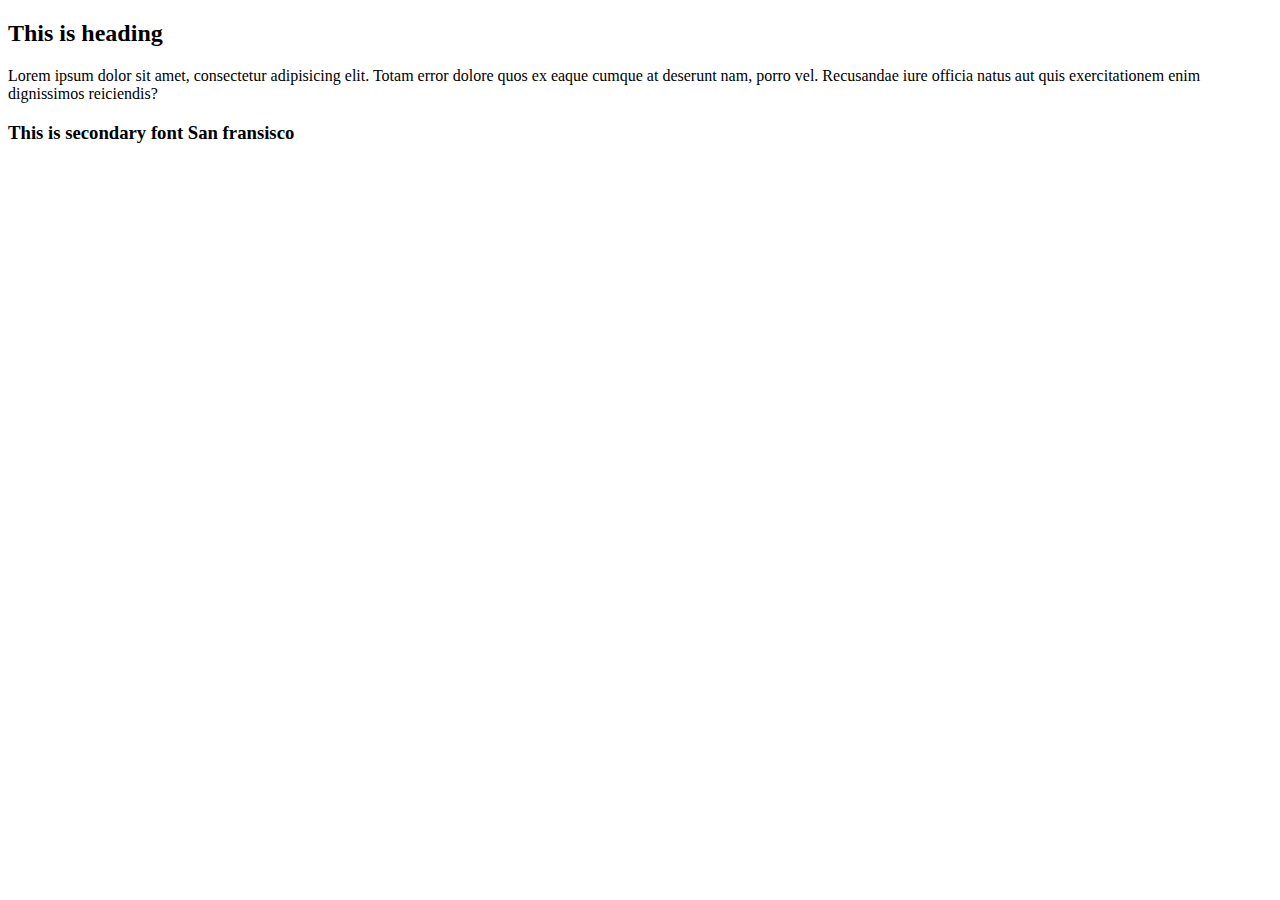
==== index.html @ b9036c23 "basic setup sass" ====
<!DOCTYPE html>
<html lang="en">
<head>
  <meta charset="UTF-8">
  <meta name="viewport" content="width=device-width, initial-scale=1.0">
  <title>Document</title>
  <link rel="stylesheet" href="assets/css/style.css">
</head>
<body>
  

     <h2> This is heading </h2>
     <p>Lorem ipsum dolor sit amet, consectetur adipisicing elit. Totam error dolore quos ex eaque cumque at deserunt nam, porro vel. Recusandae iure officia natus aut quis exercitationem enim dignissimos reiciendis?</p>

     <h3> This is secondary font San fransisco </h3>

</body>
</html>
---- assets/css/style.css ----
@import url("https://fonts.googleapis.com/css2?family=Nunito:ital,wght@0,200..1000;1,200..1000&family=Poppins:ital,wght@0,100;0,200;0,300;0,400;0,500;0,600;0,700;0,800;0,900;1,100;1,200;1,300;1,400;1,500;1,600;1,700;1,800;1,900&display=swap");
@font-face {
  font-family: "Sans Fransisco";
  src: url("../../fonts/SansFransisco-SemiBold.woff2") format("woff2"), url("../../fonts/SansFransisco-SemiBold.woff") format("woff"), url("../../fonts/SansFransisco-SemiBold.ttf") format("truetype");
  font-weight: normal;
  font-style: normal;
  font-display: swap;
}
@font-face {
  font-family: "Sans Fransisco";
  src: url("../../fonts/SansFransisco-SemiBold.woff2") format("woff2"), url("../../fonts/SansFransisco-SemiBold.woff") format("woff"), url("../../fonts/SansFransisco-SemiBold.ttf") format("truetype");
  font-weight: 600;
  font-style: normal;
  font-display: swap;
}
@font-face {
  font-family: "Calibri";
  src: url("../../fonts/calibri/Calibri-Bold.woff") format("woff"), url("../../fonts/calibri/Calibri-Bold.ttf") format("tff");
  font-weight: bold;
  font-style: normal;
  font-display: swap;
}
:root {
  --heading-font: "Poppins", sans-serif;
  --text-font: "Nunito", sans-serif;
  --secondary-font: "Fransisco";
  --custom-font: "Calibri";
  --primary-color: red;
  --secondary-color: green;
  --heading-color: #333;
  --text-color: #393939;
  --background-color: #fff;
  --box-shadow: 0px 12px 16px rgba(0, 0, 0, 0.04);
}
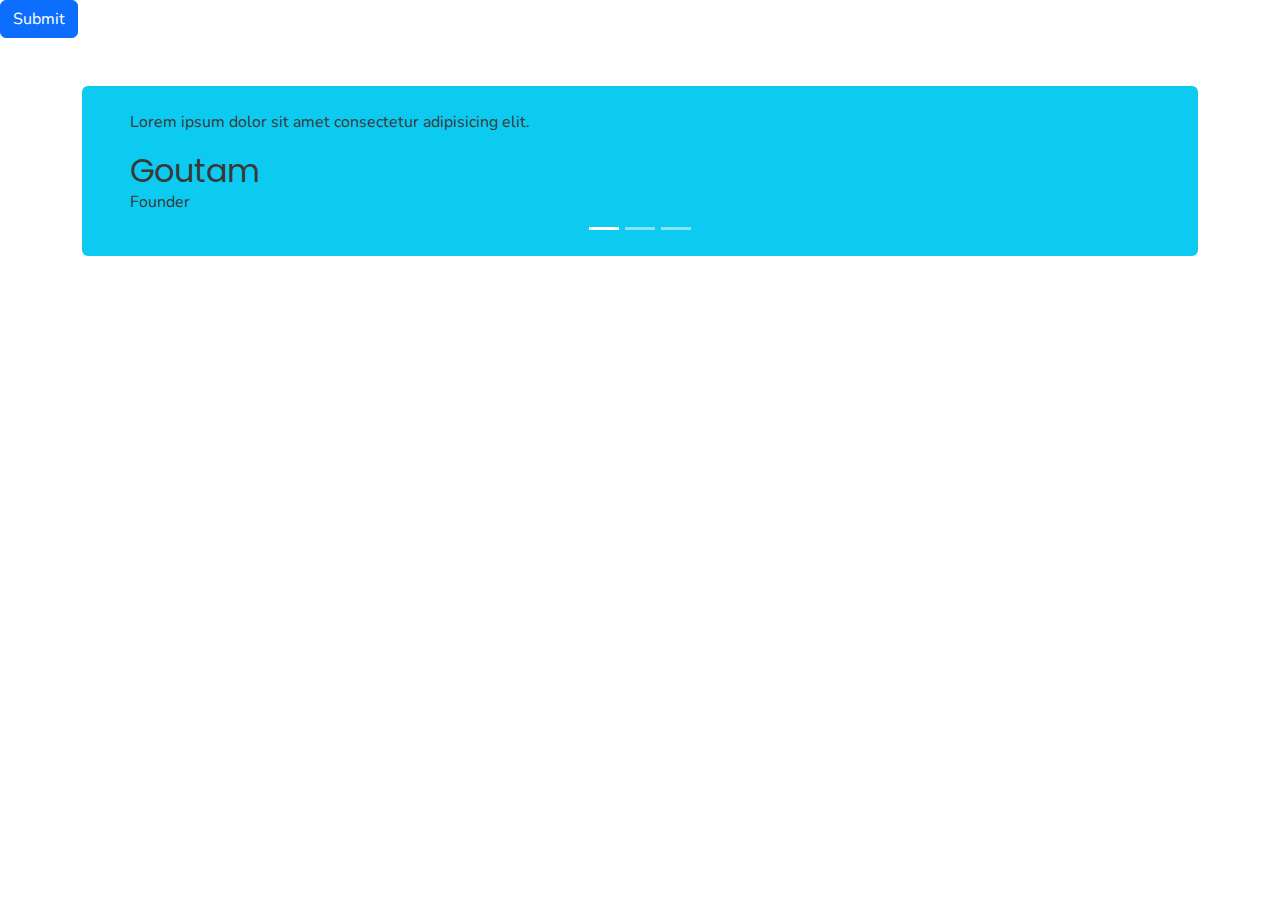
==== commit 7dbeaf77: "bootstrap and js file added" ====
--- a/index.html
+++ b/index.html
@@ -4,15 +4,91 @@
   <meta charset="UTF-8">
   <meta name="viewport" content="width=device-width, initial-scale=1.0">
   <title>Document</title>
+  <!-- Bootstrap css -->
+   <link rel="stylesheet" href="assets/css/bootstrap.css"> 
+
+  <!-- Custom css file -->
   <link rel="stylesheet" href="assets/css/style.css">
+
+
+
 </head>
 <body>
   
+     <button id="clickalert" class="btn btn-primary"> Submit </button>
+       
+  <div class="slider py-5">
+    <div class="container">
+      <div class="row">
+        <div class="col-md-12">
+          <div id="carouselExampleIndicators" class="carousel slide">
+            <div class="carousel-indicators">
+              <button type="button" data-bs-target="#carouselExampleIndicators" data-bs-slide-to="0" class="active" aria-current="true" aria-label="Slide 1"></button>
+              <button type="button" data-bs-target="#carouselExampleIndicators" data-bs-slide-to="1" aria-label="Slide 2"></button>
+              <button type="button" data-bs-target="#carouselExampleIndicators" data-bs-slide-to="2" aria-label="Slide 3"></button>
+            </div>
+            <div class="carousel-inner">
+              <div class="carousel-item active">
+                <div class="item-content bg-info rounded px-5 py-4">
+                  <div class="row align-items-center">
+                    <div class="col-md-7">
+                      <div class="slider-content">
+                          <p>Lorem ipsum dolor sit amet consectetur adipisicing elit.</p>
+                          <h2>Goutam</h2>
+                          <p>Founder</p>
+                      </div>
+                    </div>
+                    <div class="col-md-5">
+                      <img class="img-fluid" src="https://templates.envytheme.com/finix/default/assets/img/clients/man.png" alt="">
+                    </div>
+                  </div>
+                </div>
+              </div>
+              <div class="carousel-item">
+                <div class="item-content bg-danger rounded px-5 py-4">
+                  <div class="row align-items-center">
+                    <div class="col-md-7">
+                      <div class="slider-content">
+                          <p>Lorem ipsum dolor sit amet consectetur adipisicing elit.</p>
+                          <h2>Shanto</h2>
+                          <p>Founder</p>
+                      </div>
+                    </div>
+                    <div class="col-md-5">
+                      <img class="img-fluid" src="https://templates.envytheme.com/finix/default/assets/img/clients/man.png" alt="">
+                    </div>
+                  </div>
+                </div>
+              </div>
+              <div class="carousel-item">
+                <div class="item-content bg-success rounded px-5 py-4">
+                  <div class="row align-items-center">
+                    <div class="col-md-7">
+                      <div class="slider-content">
+                          <p>Lorem ipsum dolor sit amet consectetur adipisicing elit.</p>
+                          <h2>Durjay</h2>
+                          <p>Founder</p>
+                      </div>
+                    </div>
+                    <div class="col-md-5">
+                      <img class="img-fluid" src="https://templates.envytheme.com/finix/default/assets/img/clients/man.png" alt="">
+                    </div>
+                  </div>
+                </div>
+              </div>
+            </div>
+          </div>
+        </div>
+      </div>
+    </div>
+  </div>
 
-     <h2> This is heading </h2>
-     <p>Lorem ipsum dolor sit amet, consectetur adipisicing elit. Totam error dolore quos ex eaque cumque at deserunt nam, porro vel. Recusandae iure officia natus aut quis exercitationem enim dignissimos reiciendis?</p>
 
-     <h3> This is secondary font San fransisco </h3>
+  <script src="assets/js/bootstrap.min.js"></script> 
+  <script src="assets/js/script.js"></script>
+
+  <!-- <script src="https://cdn.jsdelivr.net/npm/bootstrap@5.3.3/dist/js/bootstrap.bundle.min.js" integrity="sha384-YvpcrYf0tY3lHB60NNkmXc5s9fDVZLESaAA55NDzOxhy9GkcIdslK1eN7N6jIeHz" crossorigin="anonymous"></script> -->
+
 
 </body>
 </html>--- a/assets/css/style.css
+++ b/assets/css/style.css
@@ -1,4 +1,74 @@
+/* Universal reset */
 @import url("https://fonts.googleapis.com/css2?family=Nunito:ital,wght@0,200..1000;1,200..1000&family=Poppins:ital,wght@0,100;0,200;0,300;0,400;0,500;0,600;0,700;0,800;0,900;1,100;1,200;1,300;1,400;1,500;1,600;1,700;1,800;1,900&display=swap");
+* {
+  margin: 0;
+  padding: 0;
+  -webkit-box-sizing: border-box;
+          box-sizing: border-box;
+}
+
+/* General body styling */
+body {
+  font-family: var(--text-font, sans-serif);
+  overflow-x: hidden;
+  scroll-behavior: smooth;
+  line-height: 1.6;
+  color: var(--text-color);
+  background-color: var(--background-color);
+}
+
+/* Lists */
+ul, ol {
+  list-style: none;
+  margin: 0;
+  padding: 0;
+}
+
+/* Headings */
+h1, h2, h3, h4, h5, h6 {
+  font-weight: inherit;
+  margin: 0;
+}
+
+/* Inputs and buttons */
+input, textarea, button {
+  outline: none;
+  font-family: inherit;
+  font-size: inherit;
+  color: inherit;
+  border: none;
+  background: none;
+}
+
+textarea {
+  resize: none;
+}
+
+/* Links */
+a {
+  text-decoration: none;
+  cursor: pointer;
+}
+
+/* Images */
+img {
+  max-width: 100%;
+  height: auto;
+  display: block;
+}
+
+/* Inline elements like spans */
+span {
+  display: inline-block;
+}
+
+/* Optional hover effects */
+a:hover, button:hover {
+  opacity: 0.8;
+  -webkit-transition: opacity 0.3s ease-in-out;
+  transition: opacity 0.3s ease-in-out;
+}
+
 @font-face {
   font-family: "Sans Fransisco";
   src: url("../../fonts/SansFransisco-SemiBold.woff2") format("woff2"), url("../../fonts/SansFransisco-SemiBold.woff") format("woff"), url("../../fonts/SansFransisco-SemiBold.ttf") format("truetype");
@@ -31,4 +101,10 @@
   --text-color: #393939;
   --background-color: #fff;
   --box-shadow: 0px 12px 16px rgba(0, 0, 0, 0.04);
+}
+
+/* Headings */
+h1, h2, h3, h4, h5, h6 {
+  font-family: var(--heading-font);
+  line-height: 1.2;
 }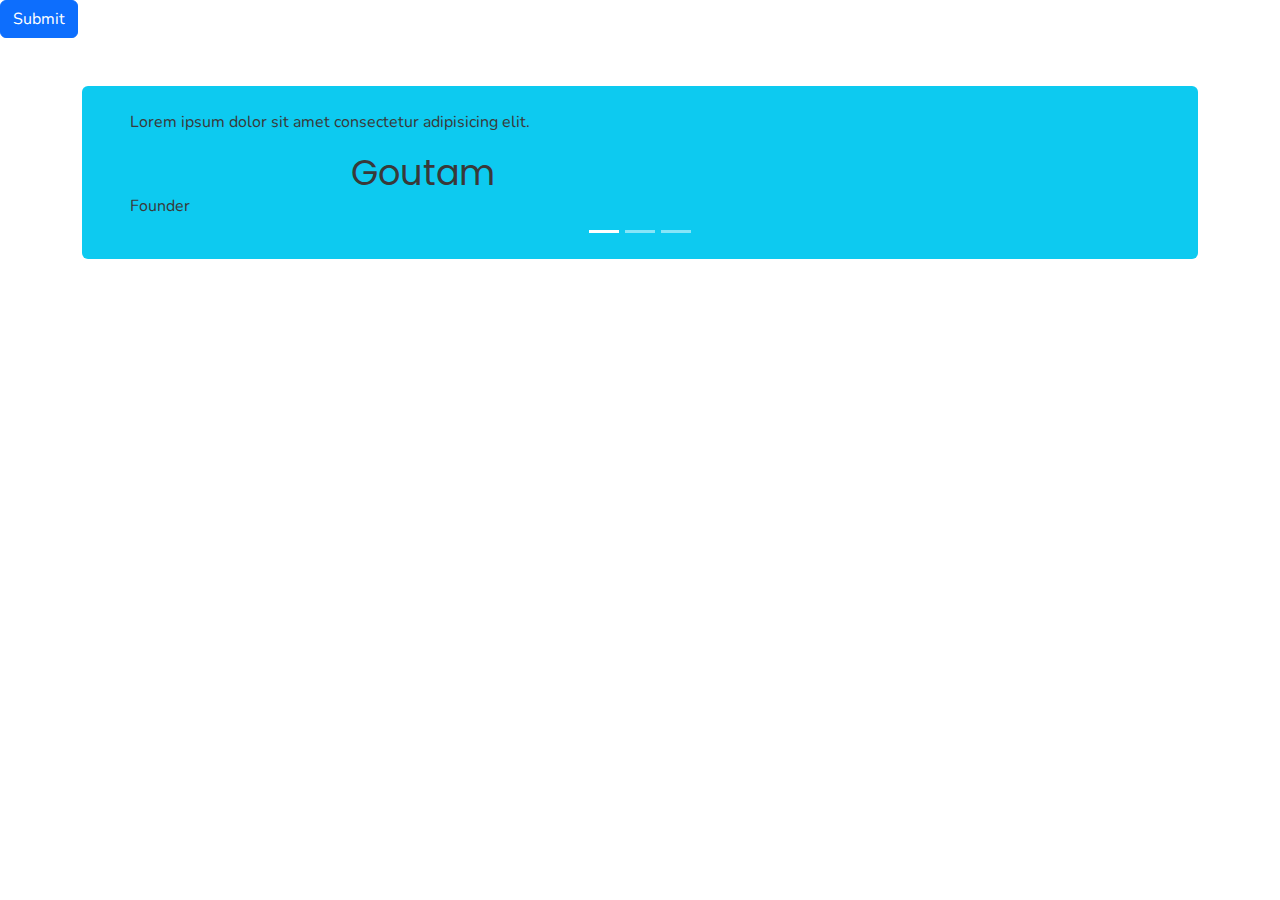
==== commit 2fa6b30c: "sass file-updated" ====
--- a/index.html
+++ b/index.html
@@ -3,75 +3,76 @@
 <head>
   <meta charset="UTF-8">
   <meta name="viewport" content="width=device-width, initial-scale=1.0">
-  <title>Document</title>
+  <title> Home </title>
+  <!-- Favicon -->
+  <link rel="icon" type="image/png" href="assets/images/favicon.png">
   <!-- Bootstrap css -->
-   <link rel="stylesheet" href="assets/css/bootstrap.css"> 
-
+  <link rel="stylesheet" href="assets/css/bootstrap.css"> 
   <!-- Custom css file -->
   <link rel="stylesheet" href="assets/css/style.css">
-
-
 
 </head>
 <body>
   
      <button id="clickalert" class="btn btn-primary"> Submit </button>
        
-  <div class="slider py-5">
-    <div class="container">
-      <div class="row">
-        <div class="col-md-12">
-          <div id="carouselExampleIndicators" class="carousel slide">
-            <div class="carousel-indicators">
-              <button type="button" data-bs-target="#carouselExampleIndicators" data-bs-slide-to="0" class="active" aria-current="true" aria-label="Slide 1"></button>
-              <button type="button" data-bs-target="#carouselExampleIndicators" data-bs-slide-to="1" aria-label="Slide 2"></button>
-              <button type="button" data-bs-target="#carouselExampleIndicators" data-bs-slide-to="2" aria-label="Slide 3"></button>
-            </div>
-            <div class="carousel-inner">
-              <div class="carousel-item active">
-                <div class="item-content bg-info rounded px-5 py-4">
-                  <div class="row align-items-center">
-                    <div class="col-md-7">
-                      <div class="slider-content">
-                          <p>Lorem ipsum dolor sit amet consectetur adipisicing elit.</p>
-                          <h2>Goutam</h2>
-                          <p>Founder</p>
+      <div class="slider py-5">
+        <div class="container">
+          <div class="row">
+            <div class="col-md-12">
+              <div id="carouselExampleIndicators" class="carousel slide">
+                <div class="carousel-indicators">
+                  <button type="button" data-bs-target="#carouselExampleIndicators" data-bs-slide-to="0" class="active" aria-current="true" aria-label="Slide 1"></button>
+                  <button type="button" data-bs-target="#carouselExampleIndicators" data-bs-slide-to="1" aria-label="Slide 2"></button>
+                  <button type="button" data-bs-target="#carouselExampleIndicators" data-bs-slide-to="2" aria-label="Slide 3"></button>
+                </div>
+                <div class="carousel-inner">
+                  <div class="carousel-item active">
+                    <div class="item-content bg-info rounded px-5 py-4">
+                      <div class="row align-items-center">
+                        <div class="col-md-7">
+                          <div class="slider-content">
+                              <p>Lorem ipsum dolor sit amet consectetur adipisicing elit.</p>
+                              <h2>Goutam</h2>
+                              <p>Founder</p>
+                          </div>
+                        </div>
+                        <div class="col-md-5">
+                          <img class="img-fluid" src="https://templates.envytheme.com/finix/default/assets/img/clients/man.png" alt="">
+                        </div>
                       </div>
                     </div>
-                    <div class="col-md-5">
-                      <img class="img-fluid" src="https://templates.envytheme.com/finix/default/assets/img/clients/man.png" alt="">
+                  </div>
+                  <div class="carousel-item">
+                    <div class="item-content bg-danger rounded px-5 py-4">
+                      <div class="row align-items-center">
+                        <div class="col-md-7">
+                          <div class="slider-content">
+                              <p>Lorem ipsum dolor sit amet consectetur adipisicing elit.</p>
+                              <h2>Shanto</h2>
+                              <p>Founder</p>
+                          </div>
+                        </div>
+                        <div class="col-md-5">
+                          <img class="img-fluid" src="https://templates.envytheme.com/finix/default/assets/img/clients/man.png" alt="">
+                        </div>
+                      </div>
                     </div>
                   </div>
-                </div>
-              </div>
-              <div class="carousel-item">
-                <div class="item-content bg-danger rounded px-5 py-4">
-                  <div class="row align-items-center">
-                    <div class="col-md-7">
-                      <div class="slider-content">
-                          <p>Lorem ipsum dolor sit amet consectetur adipisicing elit.</p>
-                          <h2>Shanto</h2>
-                          <p>Founder</p>
+                  <div class="carousel-item">
+                    <div class="item-content bg-success rounded px-5 py-4">
+                      <div class="row align-items-center">
+                        <div class="col-md-7">
+                          <div class="slider-content">
+                              <p>Lorem ipsum dolor sit amet consectetur adipisicing elit.</p>
+                              <h2>Durjay</h2>
+                              <p>Founder</p>
+                          </div>
+                        </div>
+                        <div class="col-md-5">
+                          <img class="img-fluid" src="https://templates.envytheme.com/finix/default/assets/img/clients/man.png" alt="">
+                        </div>
                       </div>
-                    </div>
-                    <div class="col-md-5">
-                      <img class="img-fluid" src="https://templates.envytheme.com/finix/default/assets/img/clients/man.png" alt="">
-                    </div>
-                  </div>
-                </div>
-              </div>
-              <div class="carousel-item">
-                <div class="item-content bg-success rounded px-5 py-4">
-                  <div class="row align-items-center">
-                    <div class="col-md-7">
-                      <div class="slider-content">
-                          <p>Lorem ipsum dolor sit amet consectetur adipisicing elit.</p>
-                          <h2>Durjay</h2>
-                          <p>Founder</p>
-                      </div>
-                    </div>
-                    <div class="col-md-5">
-                      <img class="img-fluid" src="https://templates.envytheme.com/finix/default/assets/img/clients/man.png" alt="">
                     </div>
                   </div>
                 </div>
@@ -80,15 +81,12 @@
           </div>
         </div>
       </div>
-    </div>
-  </div>
 
 
+  <!--Esential Js Files-->
+  <script src="assets/js/jquery.min.js"></script>
   <script src="assets/js/bootstrap.min.js"></script> 
   <script src="assets/js/script.js"></script>
 
-  <!-- <script src="https://cdn.jsdelivr.net/npm/bootstrap@5.3.3/dist/js/bootstrap.bundle.min.js" integrity="sha384-YvpcrYf0tY3lHB60NNkmXc5s9fDVZLESaAA55NDzOxhy9GkcIdslK1eN7N6jIeHz" crossorigin="anonymous"></script> -->
-
-
 </body>
 </html>--- a/assets/css/style.css
+++ b/assets/css/style.css
@@ -1,3 +1,12 @@
+/*
+Theme Name: Web GeniusBD HTML Template
+Author: GeniusBD 
+Author URI: https://themeforest.net/user/GeniusBD/
+Tags: ecommerce, store, business html5 template
+Description: business HTML5 Template. 
+Version: 1.0.0
+*/
+/****************** base css **********************/
 /* Universal reset */
 @import url("https://fonts.googleapis.com/css2?family=Nunito:ital,wght@0,200..1000;1,200..1000&family=Poppins:ital,wght@0,100;0,200;0,300;0,400;0,500;0,600;0,700;0,800;0,900;1,100;1,200;1,300;1,400;1,500;1,600;1,700;1,800;1,900&display=swap");
 * {
@@ -101,10 +110,265 @@
   --text-color: #393939;
   --background-color: #fff;
   --box-shadow: 0px 12px 16px rgba(0, 0, 0, 0.04);
+  --transition-base: 0.3s;
 }
 
 /* Headings */
 h1, h2, h3, h4, h5, h6 {
   font-family: var(--heading-font);
   line-height: 1.2;
+}
+
+/* Heading 1 */
+.h1, h1 {
+  font-size: 50px;
+}
+@media (max-width: 991px) {
+  .h1, h1 {
+    font-size: 35px;
+  }
+}
+
+/* Heading 2 */
+.h2, h2 {
+  font-size: 35px;
+}
+@media (max-width: 991px) {
+  .h2, h2 {
+    font-size: 30px;
+  }
+}
+
+/* Heading 3 */
+.h3, h3 {
+  font-size: 32px;
+}
+@media (max-width: 991px) {
+  .h3, h3 {
+    font-size: 28px;
+  }
+}
+
+.g-30,
+.gx-30 {
+  --bs-gutter-x: 30px;
+}
+@media (max-width: 1199px) {
+  .g-30,
+  .gx-30 {
+    --bs-gutter-x: 24px;
+  }
+}
+
+.g-30,
+.gy-30 {
+  --bs-gutter-y: 30px;
+}
+@media (max-width: 1199px) {
+  .g-30,
+  .gy-30 {
+    --bs-gutter-y: 24px;
+  }
+}
+
+.py-115 {
+  padding-top: 115px;
+  padding-bottom: 115px;
+}
+@media (max-width: 991px) {
+  .py-115 {
+    padding-bottom: 80px;
+    padding-top: 80px;
+  }
+}
+@media (max-width: 767px) {
+  .py-115 {
+    padding-top: 65px;
+    padding-bottom: 65px;
+  }
+}
+
+.pt-115 {
+  padding-top: 115px;
+}
+@media (max-width: 991px) {
+  .pt-115 {
+    padding-top: 80px;
+  }
+}
+@media (max-width: 767px) {
+  .pt-115 {
+    padding-top: 65px;
+  }
+}
+
+.pb-115 {
+  padding-bottom: 115px;
+}
+@media (max-width: 991px) {
+  .pb-115 {
+    padding-bottom: 80px;
+  }
+}
+@media (max-width: 767px) {
+  .pb-115 {
+    padding-bottom: 65px;
+  }
+}
+
+.py-110 {
+  padding-top: 110px;
+  padding-bottom: 110px;
+}
+@media (max-width: 991px) {
+  .py-110 {
+    padding-bottom: 80px;
+    padding-top: 80px;
+  }
+}
+@media (max-width: 767px) {
+  .py-110 {
+    padding-top: 60px;
+    padding-bottom: 60px;
+  }
+}
+
+.pt-110 {
+  padding-top: 110px;
+}
+@media (max-width: 991px) {
+  .pt-110 {
+    padding-top: 80px;
+  }
+}
+@media (max-width: 767px) {
+  .pt-110 {
+    padding-top: 60px;
+  }
+}
+
+.pb-110 {
+  padding-bottom: 110px;
+}
+@media (max-width: 991px) {
+  .pb-110 {
+    padding-bottom: 80px;
+  }
+}
+@media (max-width: 767px) {
+  .pb-110 {
+    padding-bottom: 60px;
+  }
+}
+
+.pt-120 {
+  padding-top: 120px;
+}
+@media (max-width: 991px) {
+  .pt-120 {
+    padding-top: 80px;
+  }
+}
+@media (max-width: 767px) {
+  .pt-120 {
+    padding-top: 70px;
+  }
+}
+
+.pb-70 {
+  padding-bottom: 70px;
+}
+
+.py-70 {
+  padding-top: 70px;
+  padding-bottom: 70px;
+}
+
+.py-60 {
+  padding-top: 60px;
+  padding-bottom: 60px;
+}
+
+.pt-60 {
+  padding-top: 60px;
+}
+
+.bp-60 {
+  padding-bottom: 60px;
+}
+
+.mt-30 {
+  margin-top: 30px;
+}
+
+.mb-30 {
+  margin-bottom: 30px;
+}
+
+.mb-40 {
+  margin-bottom: 40px;
+}
+
+.my-115 {
+  margin-top: 115px;
+  margin-bottom: 115px;
+}
+@media (max-width: 767px) {
+  .my-115 {
+    margin-top: 65px;
+    margin-bottom: 65px;
+  }
+}
+
+.mt-115 {
+  margin-top: 115px;
+}
+@media (max-width: 767px) {
+  .mt-115 {
+    margin-top: 65px;
+  }
+}
+
+.mb-115 {
+  margin-bottom: 115px;
+}
+@media (max-width: 767px) {
+  .mb-115 {
+    margin-bottom: 65px;
+  }
+}
+
+.my-110 {
+  margin-top: 110px;
+  margin-bottom: 110px;
+}
+@media (max-width: 767px) {
+  .my-110 {
+    margin-top: 60px;
+    margin-bottom: 60px;
+  }
+}
+
+.mt-110 {
+  margin-top: 110px;
+}
+@media (max-width: 767px) {
+  .mt-110 {
+    margin-top: 60px;
+  }
+}
+
+.mb-110 {
+  margin-bottom: 110px;
+}
+@media (max-width: 767px) {
+  .mb-110 {
+    margin-bottom: 60px;
+  }
+}
+
+/****************** components *******************/
+/****************** page styles ******************/
+h2 {
+  text-align: center;
 }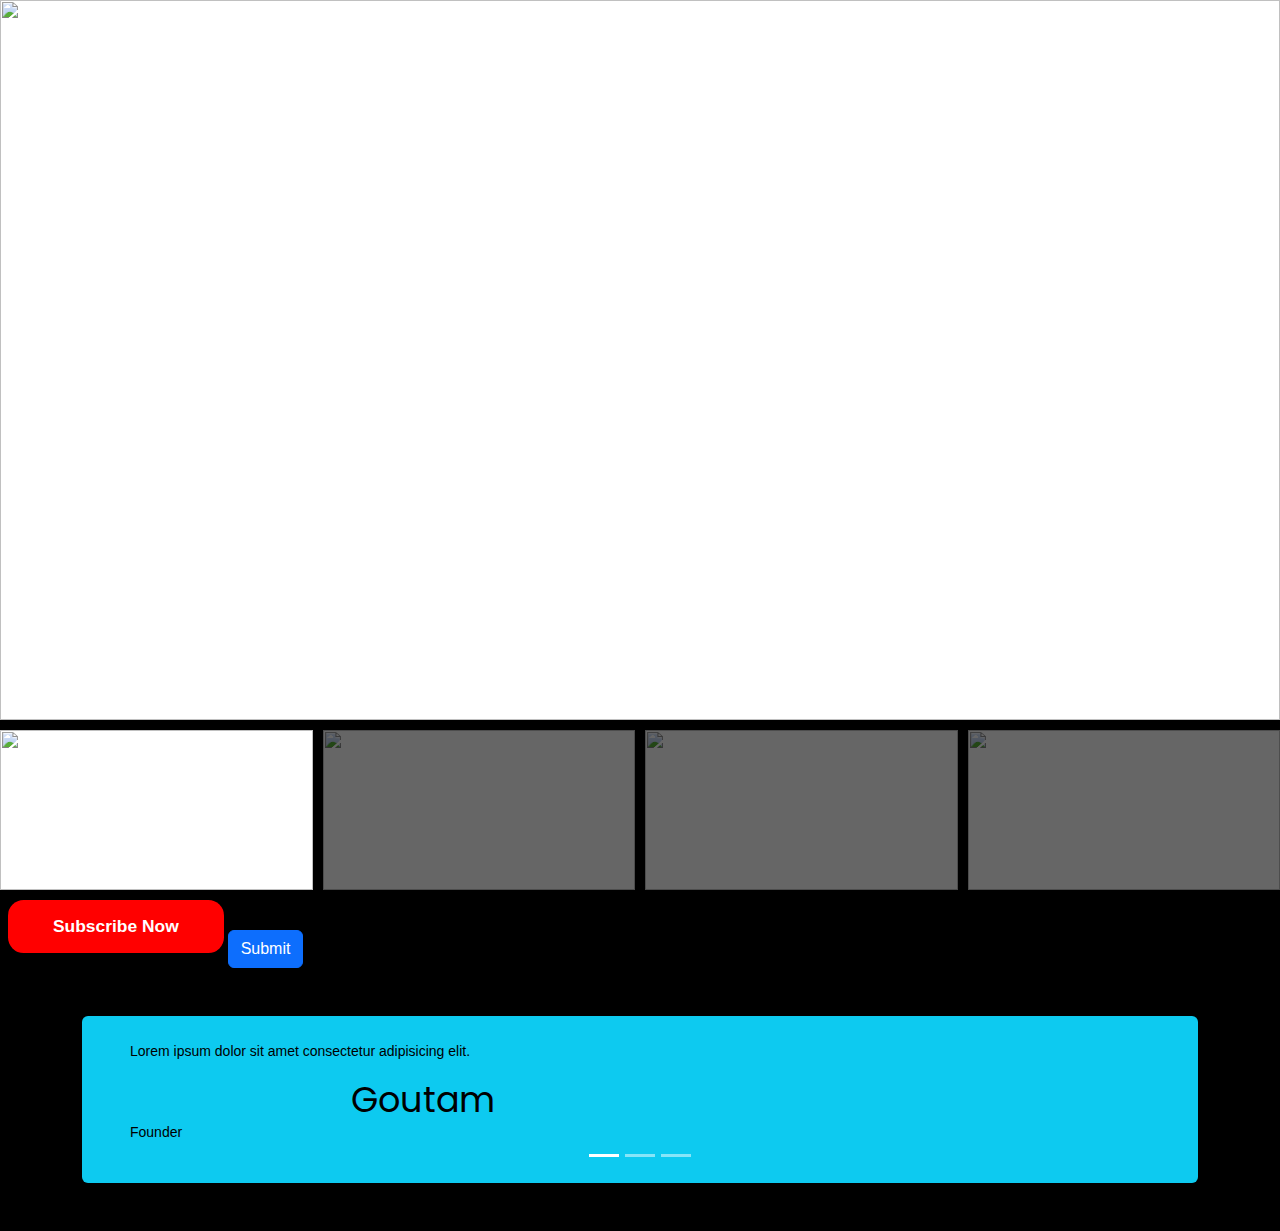
==== commit 2ce58692: "swiper-js-file-added" ====
--- a/index.html
+++ b/index.html
@@ -8,12 +8,91 @@
   <link rel="icon" type="image/png" href="assets/images/favicon.png">
   <!-- Bootstrap css -->
   <link rel="stylesheet" href="assets/css/bootstrap.css"> 
+  <!-- swiper slider css -->
+  <link rel="stylesheet" href="assets/css/swiper-bundle.min.css">
   <!-- Custom css file -->
   <link rel="stylesheet" href="assets/css/style.css">
 
 </head>
 <body>
   
+    <!-- Swiper -->
+
+    <div style="--swiper-navigation-color: #fff; --swiper-pagination-color: #fff" class="swiper mySwiper2">
+      <div class="swiper-wrapper">
+        <div class="swiper-slide">
+          <img src="https://swiperjs.com/demos/images/nature-1.jpg" />
+        </div>
+        <div class="swiper-slide">
+          <img src="https://swiperjs.com/demos/images/nature-2.jpg" />
+        </div>
+        <div class="swiper-slide">
+          <img src="https://swiperjs.com/demos/images/nature-3.jpg" />
+        </div>
+        <div class="swiper-slide">
+          <img src="https://swiperjs.com/demos/images/nature-4.jpg" />
+        </div>
+        <div class="swiper-slide">
+          <img src="https://swiperjs.com/demos/images/nature-5.jpg" />
+        </div>
+        <div class="swiper-slide">
+          <img src="https://swiperjs.com/demos/images/nature-6.jpg" />
+        </div>
+        <div class="swiper-slide">
+          <img src="https://swiperjs.com/demos/images/nature-7.jpg" />
+        </div>
+        <div class="swiper-slide">
+          <img src="https://swiperjs.com/demos/images/nature-8.jpg" />
+        </div>
+        <div class="swiper-slide">
+          <img src="https://swiperjs.com/demos/images/nature-9.jpg" />
+        </div>
+        <div class="swiper-slide">
+          <img src="https://swiperjs.com/demos/images/nature-10.jpg" />
+        </div>
+      </div>
+      <div class="swiper-button-next"></div>
+      <div class="swiper-button-prev"></div>
+    </div>
+    <div thumbsSlider="" class="swiper mySwiper">
+      <div class="swiper-wrapper">
+        <div class="swiper-slide">
+          <img src="https://swiperjs.com/demos/images/nature-1.jpg" />
+        </div>
+        <div class="swiper-slide">
+          <img src="https://swiperjs.com/demos/images/nature-2.jpg" />
+        </div>
+        <div class="swiper-slide">
+          <img src="https://swiperjs.com/demos/images/nature-3.jpg" />
+        </div>
+        <div class="swiper-slide">
+          <img src="https://swiperjs.com/demos/images/nature-4.jpg" />
+        </div>
+        <div class="swiper-slide">
+          <img src="https://swiperjs.com/demos/images/nature-5.jpg" />
+        </div>
+        <div class="swiper-slide">
+          <img src="https://swiperjs.com/demos/images/nature-6.jpg" />
+        </div>
+        <div class="swiper-slide">
+          <img src="https://swiperjs.com/demos/images/nature-7.jpg" />
+        </div>
+        <div class="swiper-slide">
+          <img src="https://swiperjs.com/demos/images/nature-8.jpg" />
+        </div>
+        <div class="swiper-slide">
+          <img src="https://swiperjs.com/demos/images/nature-9.jpg" />
+        </div>
+        <div class="swiper-slide">
+          <img src="https://swiperjs.com/demos/images/nature-10.jpg" />
+        </div>
+      </div>
+    </div>
+
+  <a class="sub-btn button-animsm ms-2" href="javascript:void(0);">Subscribe Now</a>
+
+
+
      <button id="clickalert" class="btn btn-primary"> Submit </button>
        
       <div class="slider py-5">
@@ -86,6 +165,7 @@
   <!--Esential Js Files-->
   <script src="assets/js/jquery.min.js"></script>
   <script src="assets/js/bootstrap.min.js"></script> 
+  <script src="assets/js/swiper-bundle.min.js"></script>
   <script src="assets/js/script.js"></script>
 
 </body>
--- a/assets/css/style.css
+++ b/assets/css/style.css
@@ -368,6 +368,140 @@
 }
 
 /****************** components *******************/
+.sub-btn {
+  position: relative;
+  display: inline-block;
+  font-size: 17.42px;
+  font-weight: 700;
+  line-height: 20.91px;
+  background: var(--primary-color);
+  color: #fff;
+  border-radius: 15.68px;
+  padding: 16px 45px;
+}
+@media (max-width: 767px) {
+  .sub-btn {
+    font-size: 13.83px;
+    line-height: 16.59px;
+    padding: 12px 35px;
+  }
+}
+
+.button-animsm {
+  position: relative;
+  overflow: hidden;
+  z-index: 1;
+}
+.button-animsm::before {
+  content: "";
+  position: absolute;
+  left: 50%;
+  -webkit-transform: translateX(-50%);
+          transform: translateX(-50%);
+  top: -173%;
+  width: 190%;
+  height: 170%;
+  background-color: green;
+  z-index: -1;
+  border-radius: 50%;
+  -webkit-transition: all 350ms ease;
+  transition: all 350ms ease;
+  z-index: -1;
+}
+.button-animsm:hover::before {
+  top: -10px;
+}
+
+html,
+body {
+  position: relative;
+  height: 100%;
+}
+
+body {
+  background: #eee;
+  font-family: Helvetica Neue, Helvetica, Arial, sans-serif;
+  font-size: 14px;
+  color: #000;
+  margin: 0;
+  padding: 0;
+}
+
+.swiper {
+  width: 100%;
+  height: 100%;
+}
+
+.swiper-slide {
+  text-align: center;
+  font-size: 18px;
+  background: #fff;
+  display: -webkit-box;
+  display: -ms-flexbox;
+  display: flex;
+  -webkit-box-pack: center;
+      -ms-flex-pack: center;
+          justify-content: center;
+  -webkit-box-align: center;
+      -ms-flex-align: center;
+          align-items: center;
+}
+
+.swiper-slide img {
+  display: block;
+  width: 100%;
+  height: 100%;
+  -o-object-fit: cover;
+     object-fit: cover;
+}
+
+body {
+  background: #000;
+  color: #000;
+}
+
+.swiper {
+  width: 100%;
+  height: 300px;
+  margin-left: auto;
+  margin-right: auto;
+}
+
+.swiper-slide {
+  background-size: cover;
+  background-position: center;
+}
+
+.mySwiper2 {
+  height: 80%;
+  width: 100%;
+}
+
+.mySwiper {
+  height: 20%;
+  -webkit-box-sizing: border-box;
+          box-sizing: border-box;
+  padding: 10px 0;
+}
+
+.mySwiper .swiper-slide {
+  width: 25%;
+  height: 100%;
+  opacity: 0.4;
+}
+
+.mySwiper .swiper-slide-thumb-active {
+  opacity: 1;
+}
+
+.swiper-slide img {
+  display: block;
+  width: 100%;
+  height: 100%;
+  -o-object-fit: cover;
+     object-fit: cover;
+}
+
 /****************** page styles ******************/
 h2 {
   text-align: center;
